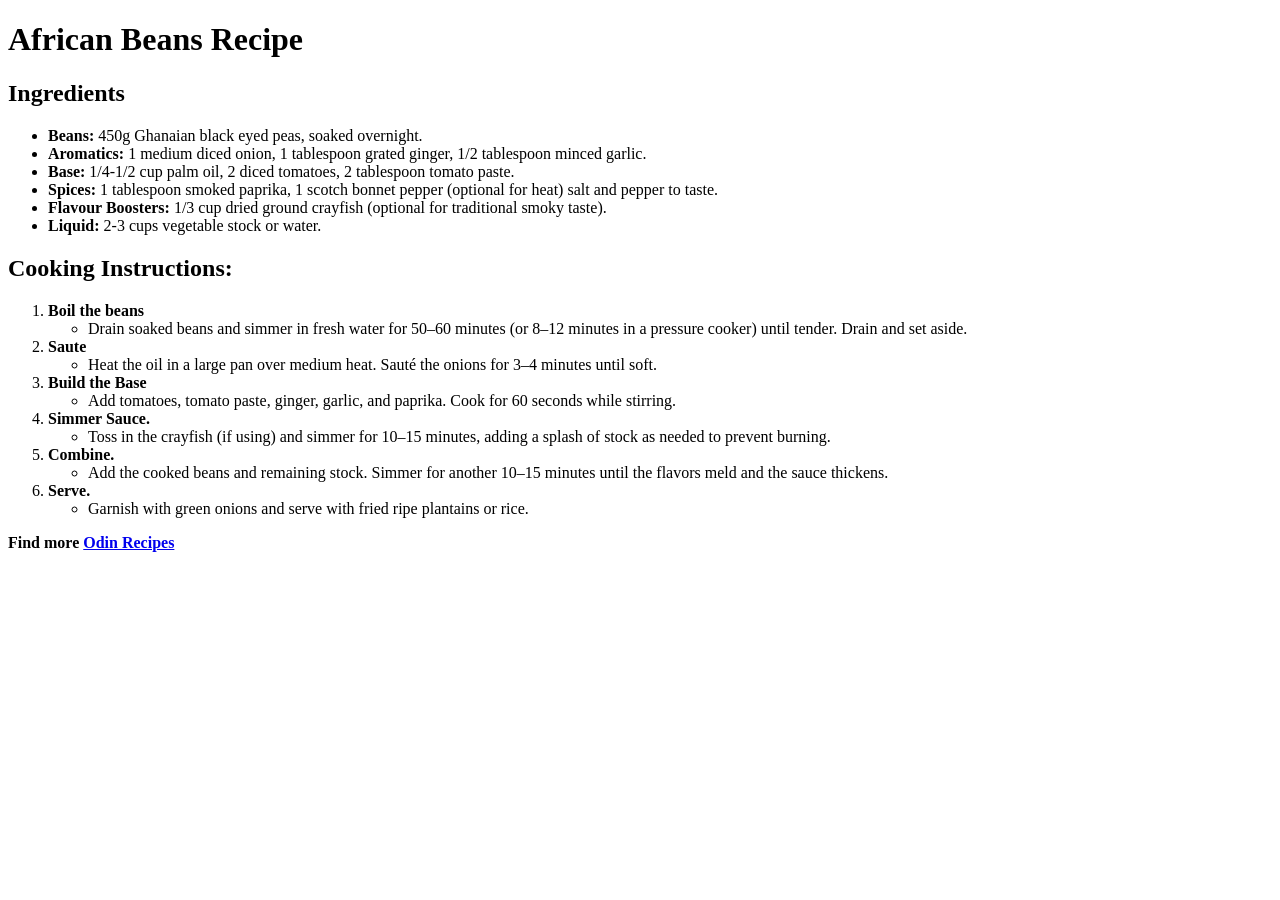
==== recipes/beans.html @ 4c7625e8 "CREATED BEANS RECIPE This file bears the recipe/steps for successfully cooking Ghanaian black eyed p" ====
<!DOCTYPE html>
<html lang="en">
<head>
    <meta charset="UTF-8">
    <meta name="viewport" content="width=device-width, initial-scale=1.0">
    <title>African Beans Recipe</title>
</head>

<body>
    <h1>African Beans Recipe</h1>

    <!-- Unordered list of beans Recipe -->
    <h2>Ingredients</h2> 
    <p> 
        <ul>
            <li><strong>Beans: </strong>450g Ghanaian black eyed peas, soaked overnight.</li>
            <li><strong>Aromatics: </strong>1 medium diced onion, 1 tablespoon grated ginger, 1/2 tablespoon minced garlic. </li>
            <li><strong>Base: </strong>1/4-1/2 cup palm oil, 2 diced tomatoes, 2 tablespoon tomato paste.</li>
            <li><strong>Spices: </strong> 1 tablespoon smoked paprika, 1 scotch bonnet pepper (optional for heat) salt and
            pepper to taste.</li>
            <li><strong>Flavour Boosters: </strong>1/3 cup dried ground crayfish (optional for traditional smoky taste).</li>
            <li><strong>Liquid: </strong>2-3 cups vegetable stock or water.</li>
        </ul>
    </p>

    <!-- Ordered list of Instructions to prepare beans -->
     <h2>Cooking Instructions:</h2>
     <p>
        <ol>
            <li><strong>Boil the beans</strong>
                <ul>
                    <li>Drain soaked beans and simmer in fresh water for 50–60 minutes (or 8–12 minutes in a pressure cooker) 
                        until tender. Drain and set aside.</li> 
                </ul>
            </li>

            <li><strong>Saute</strong>
                <ul>
                    <li>Heat the oil in a large pan over medium heat. Sauté the onions for 3–4 minutes until soft.</li>
                </ul>
            </li>

            <li><strong>Build the Base</strong>
                <ul>
                    <li>Add tomatoes, tomato paste, ginger, garlic, and paprika. Cook for 60 seconds while stirring.</li>
                </ul>
            </li>

            <li><strong>Simmer Sauce.</strong>
                <ul>
                    <li>Toss in the crayfish (if using) and simmer for 10–15 minutes, adding a splash of stock as needed to prevent burning.</li>
                </ul>
            </li>

            <li><strong>Combine.</strong>
                <ul>
                    <li>Add the cooked beans and remaining stock. Simmer for another 10–15 minutes until the flavors meld and the sauce thickens.</li>
                </ul>
            </li>

            <li><strong>Serve.</strong>
                <ul>
                    <li> Garnish with green onions and serve with fried ripe plantains or rice.</li>
                </ul>
            </li>

        </ol>
     </p>
    <p>
        <strong>Find more <a href="../index.html">Odin Recipes</a></strong>

    </p>
</body>
</html>
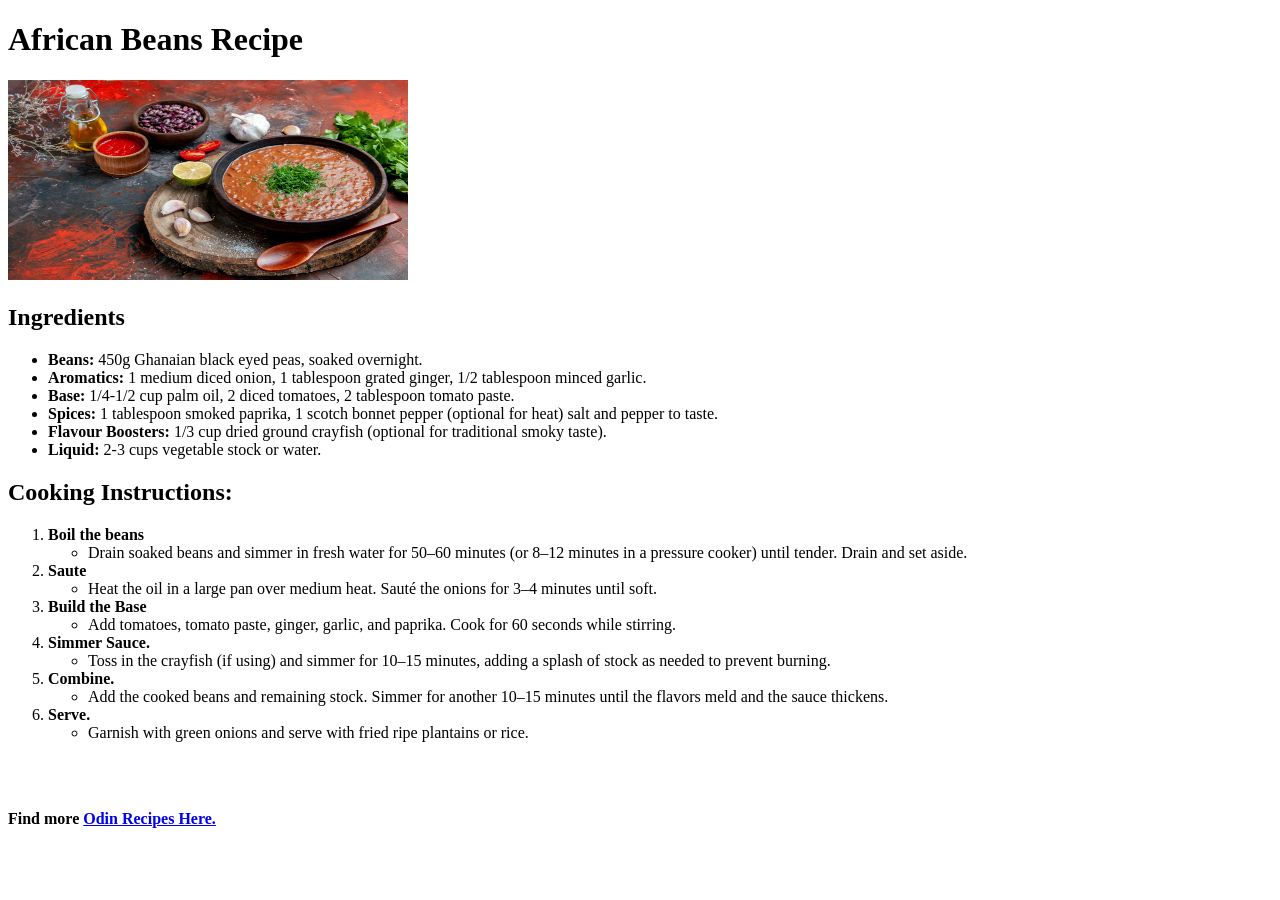
==== commit 2090e3a8: "Added image to the recipe pages and added black space using the <br> element to push the 'Find more " ====
--- a/recipes/beans.html
+++ b/recipes/beans.html
@@ -8,6 +8,8 @@
 
 <body>
     <h1>African Beans Recipe</h1>
+
+    <img src="../images/beans.jpg" alt="Image of African Bean gravy" width="400" height="200">
 
     <!-- Unordered list of beans Recipe -->
     <h2>Ingredients</h2> 
@@ -66,8 +68,13 @@
 
         </ol>
      </p>
+
+     <!-- two line breaks -->
+     <br><br> 
+
+     <!-- Redirect to home page -->
     <p>
-        <strong>Find more <a href="../index.html">Odin Recipes</a></strong>
+        <strong>Find more <a href="../index.html">Odin Recipes Here.</a></strong>
 
     </p>
 </body>
